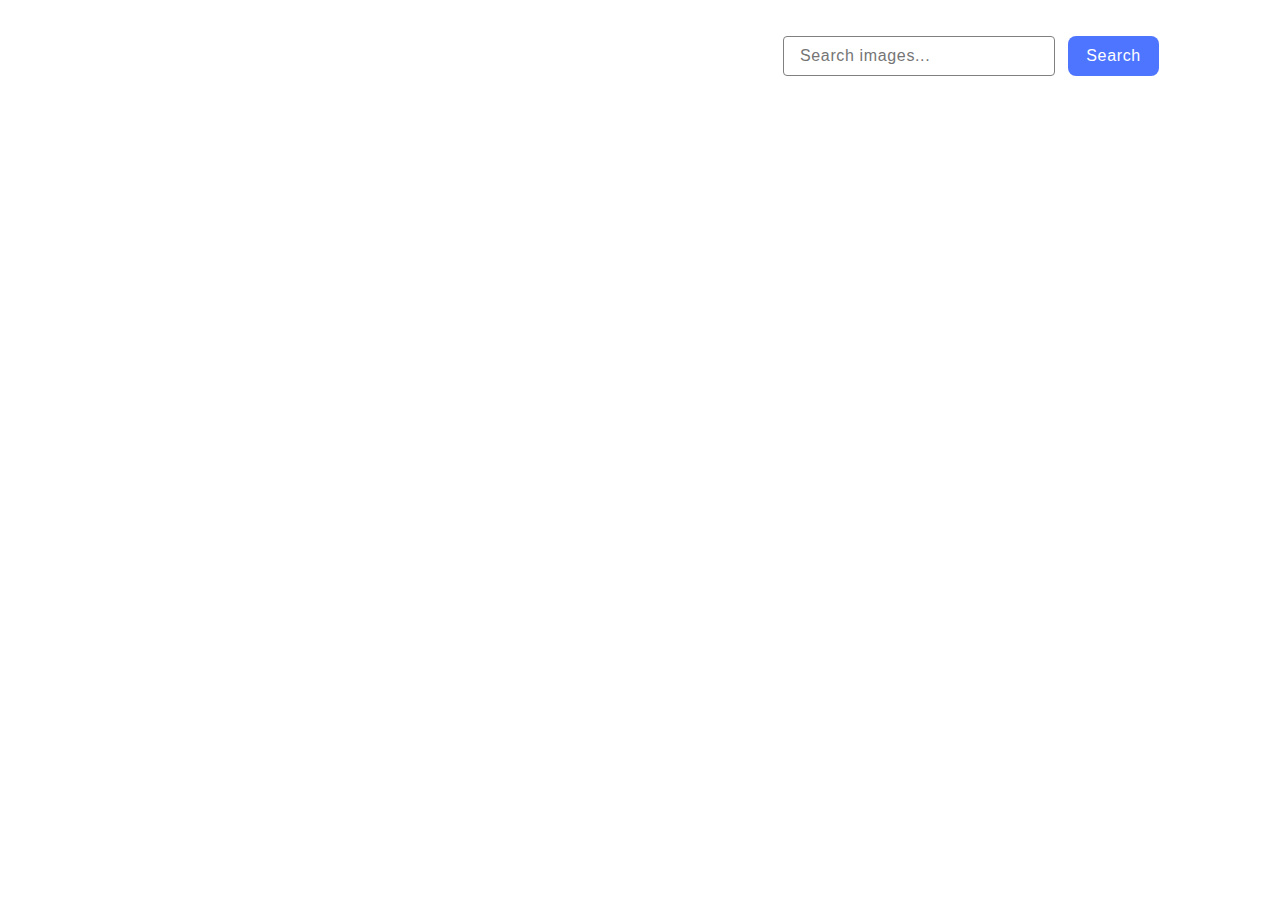
==== src/index.html @ 9bd2063d "Initial commit" ====
<!DOCTYPE html>
<html lang="en">
  <head>
    <meta charset="UTF-8" />
    <link rel="icon" type="image/svg+xml" href="/favicon.svg" />
    <meta name="viewport" content="width=device-width, initial-scale=1.0" />
    <title>goit-js-hw-11</title>
    <link rel="stylesheet" href="./css/styles.css" />
  </head>
  <body>

<main>
  <form class="form">
    <label>
      <input type="text" name="search-text" placeholder="Search images..." required>
    </label>
    <button type="submit">Search</button>
  </form>

  <span class="loader"></span>
<ul class="gallery"></ul>

</main>


    <script type="module" src="./main.js"></script>
  </body>
</html>
---- src/css/styles.css ----
/**
  |============================
  | include css partials with
  | default @import url()
  |============================
*/
/* Common styles */
@import url('./reset.css');
@import url('./base.css');
@import url('./gallery.css');
/* Sections style */
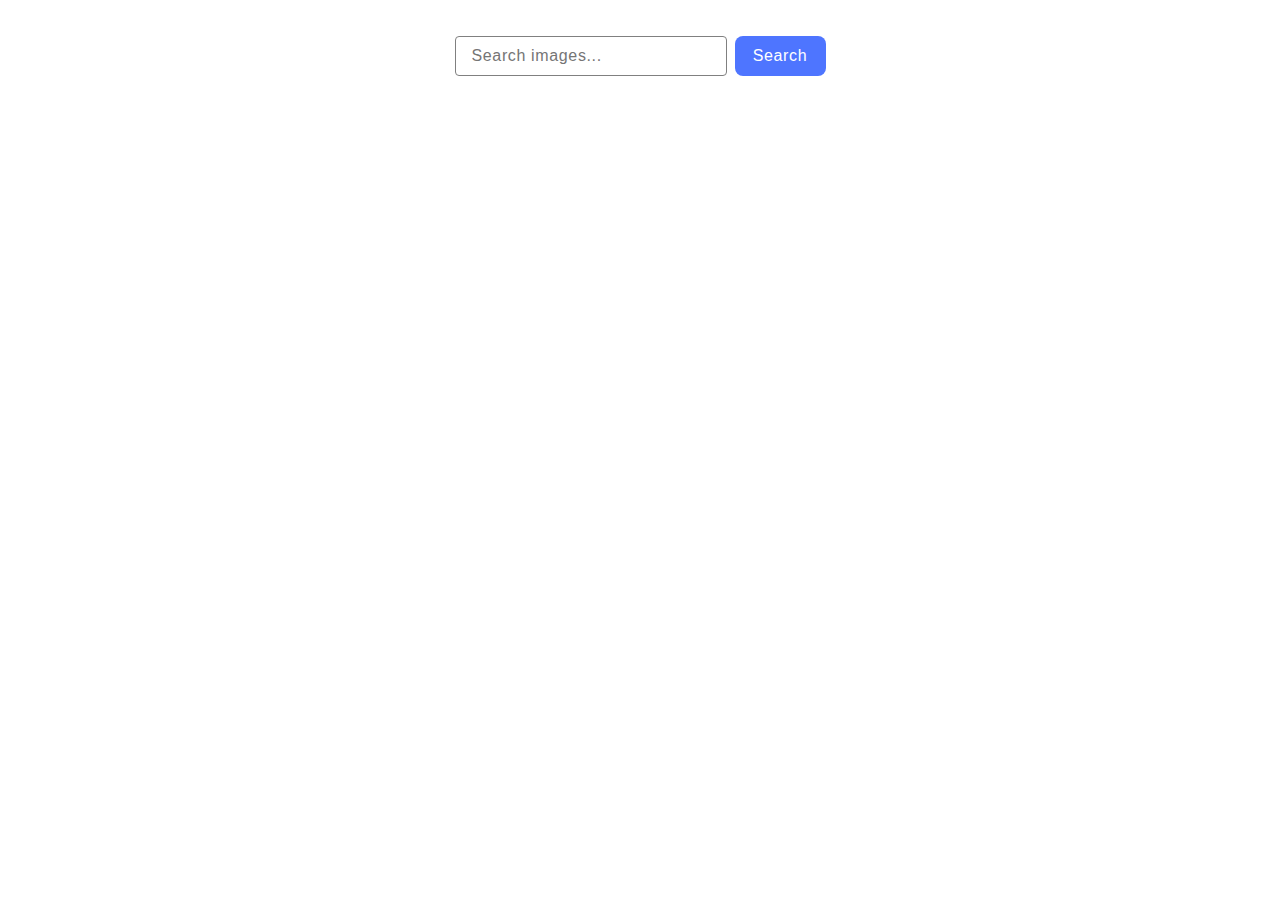
==== commit 6ac7ebcd: "hw12" ====
--- a/src/index.html
+++ b/src/index.html
@@ -4,7 +4,7 @@
     <meta charset="UTF-8" />
     <link rel="icon" type="image/svg+xml" href="/favicon.svg" />
     <meta name="viewport" content="width=device-width, initial-scale=1.0" />
-    <title>goit-js-hw-11</title>
+    <title>goit-js-hw-12</title>
     <link rel="stylesheet" href="./css/styles.css" />
   </head>
   <body>
@@ -17,8 +17,15 @@
     <button type="submit">Search</button>
   </form>
 
-  <span class="loader"></span>
 <ul class="gallery"></ul>
+
+<div class="btn-wrapper">
+<span class="loader"></span>
+<button class="btn-load-more">
+  Load more
+</button>
+
+</div>
 
 </main>
 
